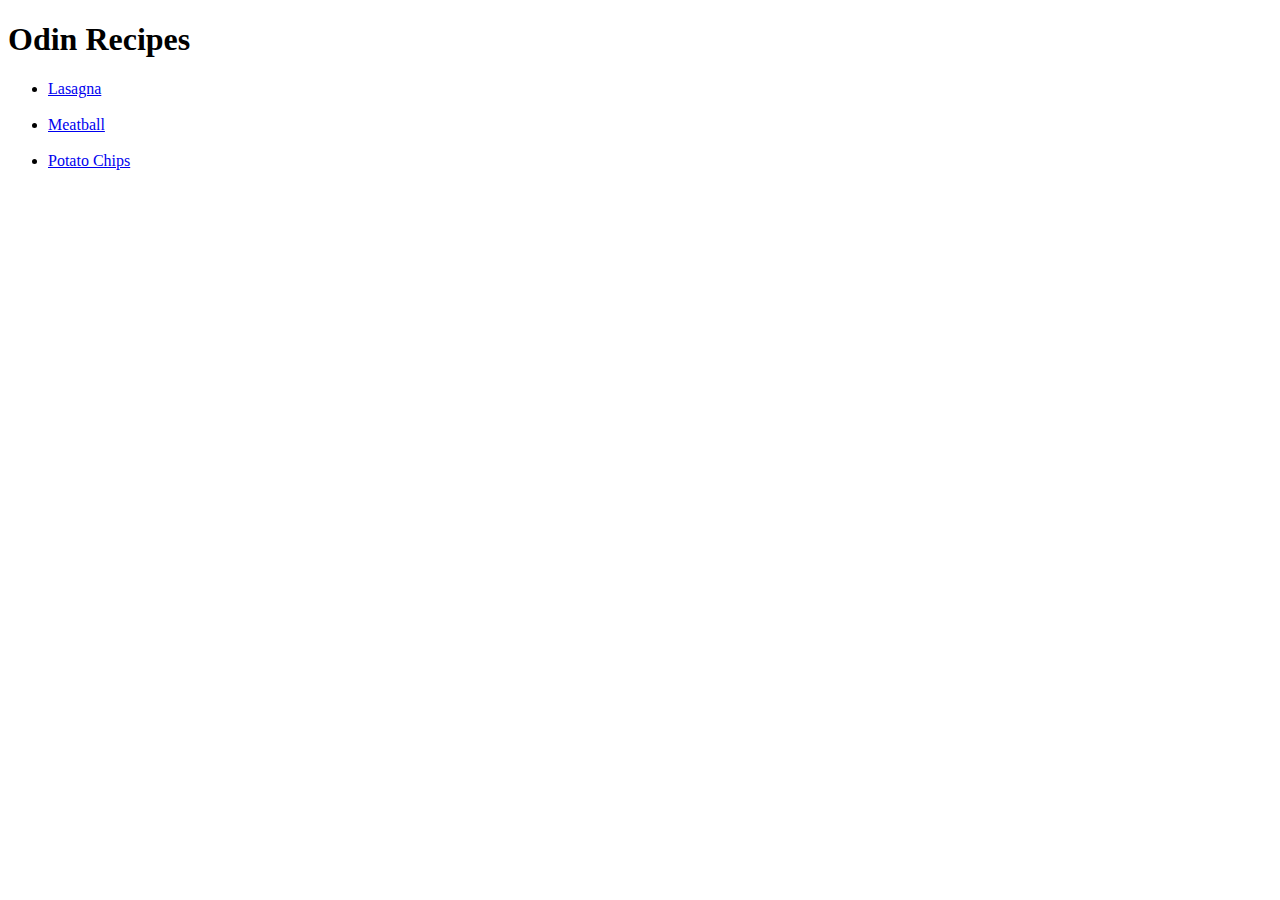
==== recipes/index.html @ cf97b725 "Random" ====
<!DOCTYPE html>
<html lang="en">
<head>
    <meta charset="UTF-8">
    <meta http-equiv="X-UA-Compatible" content="IE=edge">
    <meta name="viewport" content="width=device-width, initial-scale=1.0">
    <title>Basic Recipe Website</title>
</head>
<body>
    <h1>Odin Recipes</h1>
    <ul>
        <li><a href="recipes/lasagna.html">Lasagna</a></li>
        <br>
        <li><a href="recipes/meatballs.html">Meatball</a></li>
        <br>
        <li><a href="recipes/potatochips.html">Potato Chips</a></li>
    </ul>
</body>
</html>
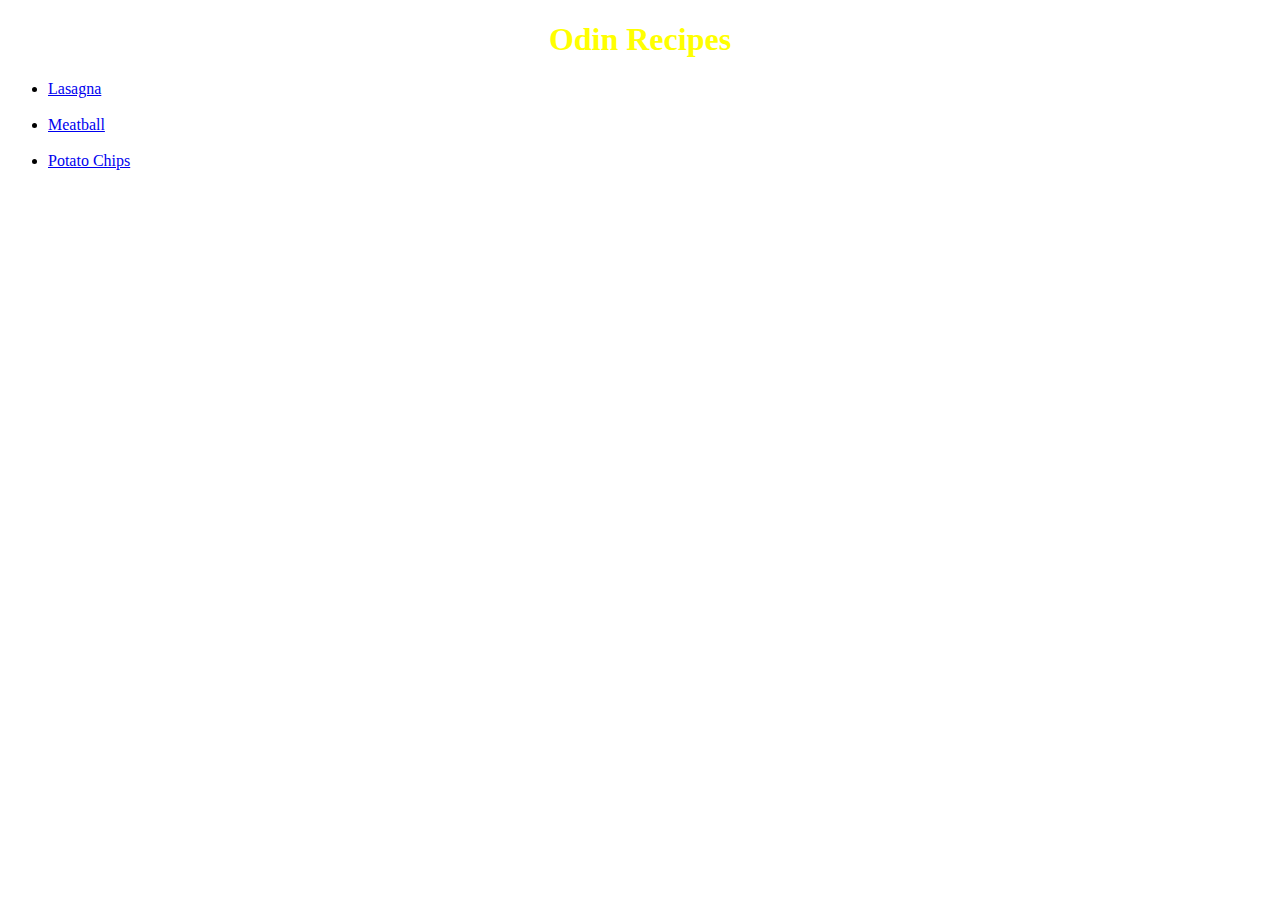
==== commit 29aa62c9: "Stylized a bit" ====
--- a/recipes/index.html
+++ b/recipes/index.html
@@ -5,15 +5,16 @@
     <meta http-equiv="X-UA-Compatible" content="IE=edge">
     <meta name="viewport" content="width=device-width, initial-scale=1.0">
     <title>Basic Recipe Website</title>
+    <link rel="stylesheet" href="styles.css">
 </head>
 <body>
-    <h1>Odin Recipes</h1>
+    <h1 id="title">Odin Recipes</h1>
     <ul>
-        <li><a href="recipes/lasagna.html">Lasagna</a></li>
+        <li><a href="/recipes/lasagna.html" id="lasagna">Lasagna</a></li>
         <br>
-        <li><a href="recipes/meatballs.html">Meatball</a></li>
+        <li><a href="/recipes/meatballs.html" id="meatballs">Meatball</a></li>
         <br>
-        <li><a href="recipes/potatochips.html">Potato Chips</a></li>
+        <li><a href="/recipes/potatochips.html" id="potatochips">Potato Chips</a></li>
     </ul>
 </body>
 </html>--- a/recipes/styles.css
+++ b/recipes/styles.css
@@ -0,0 +1,16 @@
+#title{
+    text-align: center;
+    color: yellow;
+}
+
+#lasagna{
+    text-align: left;
+}
+
+#meatballs{
+    text-align: center;
+}
+
+#potatochips{
+    text-align: right;
+}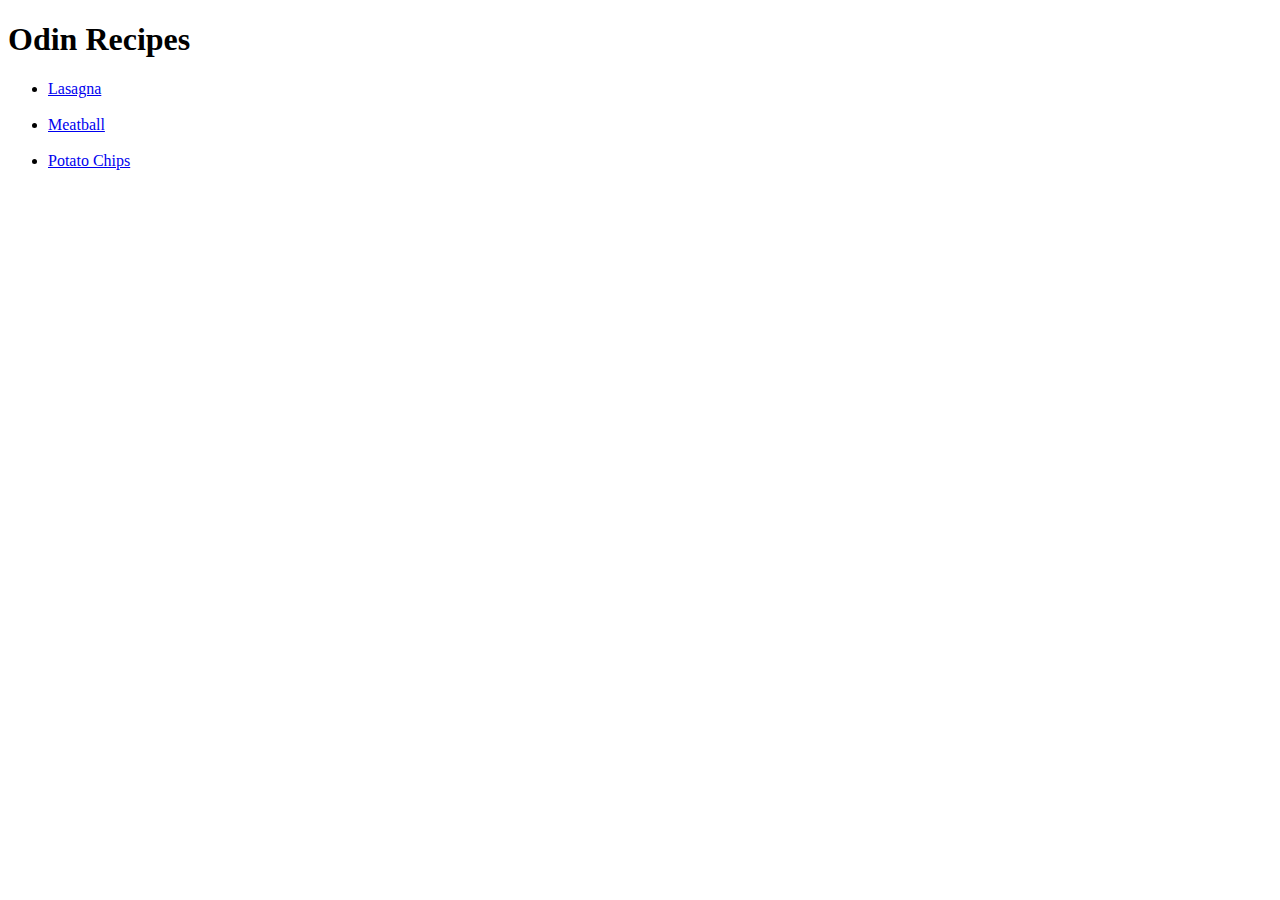
==== commit d922b8bb: "Test-3" ====
--- a/recipes/index.html
+++ b/recipes/index.html
@@ -5,16 +5,16 @@
     <meta http-equiv="X-UA-Compatible" content="IE=edge">
     <meta name="viewport" content="width=device-width, initial-scale=1.0">
     <title>Basic Recipe Website</title>
-    <link rel="stylesheet" href="styles.css">
+    
 </head>
 <body>
     <h1 id="title">Odin Recipes</h1>
     <ul>
-        <li><a href="/recipes/lasagna.html" id="lasagna">Lasagna</a></li>
+        <li><a href="/recipes/lasagna.html">Lasagna</a></li>
         <br>
-        <li><a href="/recipes/meatballs.html" id="meatballs">Meatball</a></li>
+        <li><a href="/recipes/meatballs.html">Meatball</a></li>
         <br>
-        <li><a href="/recipes/potatochips.html" id="potatochips">Potato Chips</a></li>
+        <li><a href="/recipes/potatochips.html">Potato Chips</a></li>
     </ul>
 </body>
 </html>